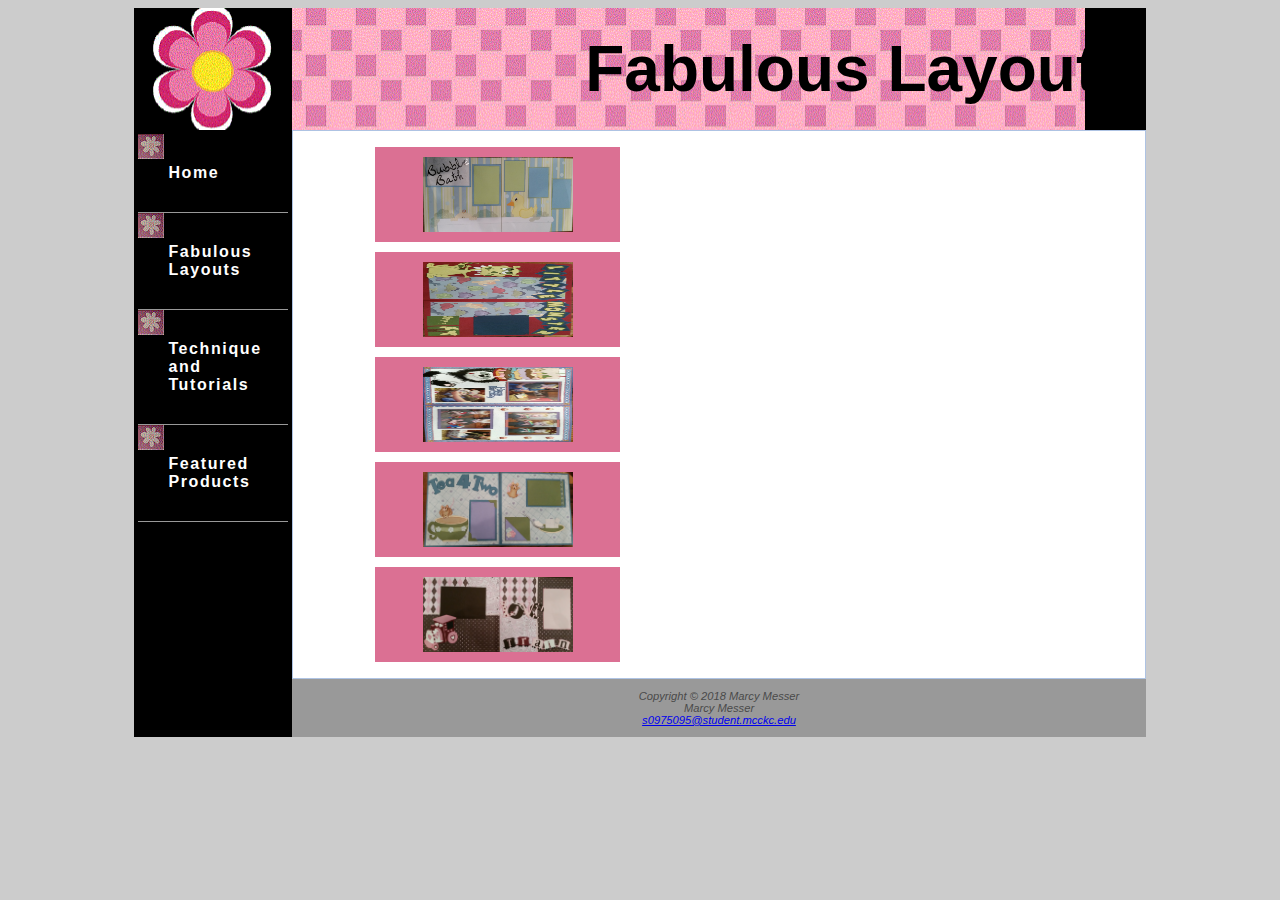
==== fablayout.html @ fc865898 "Add files via upload" ====
<html lang="en">
<head>
<title>Scrapbook</title>
<meta charset="utf-8">
<meta name="viewport" content="width=device-width, initial-scale=1.0">
<link rel="stylesheet" href="Scrapbook.css">
</head>
<body>
<div id="wrapper">
<header>
	<h1>Fabulous Layouts</h1>
</header>
<nav>
<a href="index.html">Home</a>
<a href="fablayout.html">Fabulous Layouts</a>
<a href="techandtut.html">Technique and Tutorials</a>
<a href="product.html">Featured Products</a>
</nav>
<main>
<div id="gallery">
<ul>
  <li><a href="bath.jpg"><img src="bath.jpg" 
       width="150"   height="75" alt="Bubble Bath">
       <span><img src="bath.jpg" width="500" height="240"
        alt="Bubble Bath"><br>Bubble Bath</span></a>
  </li>
   <li><a href="monster.jpg"><img src="monster.jpg" 
       width="150"   height="75" alt="Little Monster">
       <span><img src="monster.jpg" width="500" height="240"
        alt="Little Monster"><br>Little Monster</span></a>
  </li>
   <li><a href="panda.jpg"><img src="panda.jpg" 
       width="150"   height="75" alt="Birthday Panda">
       <span><img src="panda.jpg" width="500" height="240"
        alt="Birthday Panda"><br>Birthday Panda</span></a>
  </li>
   <li><a href="tea.jpg"><img src="tea.jpg" 
       width="150"   height="75" alt="Tea for Two">
       <span><img src="tea.jpg" width="500" height="240"
        alt="Tea for Two"><br>Tea for Two</span></a>
  </li>
   </li>
   <li><a href="train.jpg"><img src="train.jpg" 
       width="150"   height="75" alt="Love Train">
       <span><img src="train.jpg" width="500" height="240"
        alt="Love Train"><br>Love Train</span></a>
  </li>
</ul>
</div>
</main>
<footer>
<div>
		Copyright &copy; 2018 Marcy Messer<br>
		Marcy Messer<br>
		<a href="mailto:s0975095@student.mcckc.edu"> s0975095@student.mcckc.edu</a>
</div>
</footer>
</body>
</html>
---- Scrapbook.css ----
/*External Style Sheet - Let's Get Scrapping*/

* {box-sizing: border box;}

#wrapper {margin-left: auto;
		margin-right: auto;
		width: 80%;
		min-width: 700px;
		background-color: #000000; }
		
body {background-color: #CCCCCC;
	color: #4A4A4A;
	font-family:Arial, Verdana, sans-serif; 
	}
header{background-color: #000000;
	color: #000000;
	text-align: right;
	background-image: url(css_sprites.gif);
	background-repeat: no-repeat;
	}
h1 {line-height: 150%;
	text-indent: 1em;
	margin-bottom: 0;
	font-size: 4em;
	padding: 0.2em;
	}
h2 {color: #000000;}
nav {font-weight: bold;
	float: left;
	width: 150px;
	padding: 4px;
	letter-spacing: 0.1em;
	background-color: #000000;
	}
nav a { text-decoration: none; 
         display: block;
	     padding: 30px;    
         background-color: #000000;     
	     border-bottom: 1px solid #999999; 	
         background-image: url(ribbon.gif);
         background-repeat: no-repeat;
         background-position: left 0;		 
}
nav a {text-decoration: none;}
nav a:link {color: #FFFFFF;}
nav a:visited {color: #999999;}
nav a:hover {color: #FF6699;}

ul{list-style-type: none;}
li { display: inline-block;
	width: 225px;
	padding-bottom: 10px;
	margin: 10px;
	background-color: DB7093;
	text-align: center;
	font-style: italic;
	font-family: Georgia, serif;
	color: #666666;}
	
main {margin-left: 158px;
	padding-left: 2em;
	padding-right: 2em;
	background-color: #FFFFFF;
	border: 1px solid #AEC3E3;
}
main dt {color: #000000;}
aside {float: right;
	width: 200px;
	background-color: #FFCCCC;
	padding: 10px;
	text-align: center;
}
footer {text-align: center;
		background-color: #999999;
		font-size: .70em;
		font-style: italic;
		padding: 1em;
		margin-left: 158px;
		}
.clearright{clear: right;}
.altrow {background-color: #FFCCCC;}
#dcm {float: left;
	margin: 5px 5px 5px 10px;}
#gallery { position: relative; }
#gallery ul { width: 250px; 
             list-style-type: none; }
#gallery li { display: grid;           
			  padding: 10px; }
#gallery img { border-style: none; }
#gallery a { text-decoration: none; 
             color: #333; 
			 font-style: italic; }
#gallery span { display: none; }    
#gallery a:hover span { display: block; 
                        position: absolute;
					    top: 10px; 
						left: 300px; 
						text-align: center; }
#mobile {display: none;}
#desktop {display: inline;}
@media only screen and (max-width: 1024px) {
	body {margin: 0;
		padding: 0;
		background-color: #FFFFFF;
		background-image: none;}
	#wrapper {width: auto;
		min-width: 0;
		margin: 0;}
	h1 {margin: 0;
		font-size: 1.8em;
		line-height: 200%; }
	nav {float: none;
		padding: 0;
		width: auto;}
	nav li {display: inline-block;}
	nav a {padding: 1em;
		font-size: 1em;}
	nav ul {text-align: centered;
		padding: 1em;
		margin: 0;}
	main {font-size: 90%;
		margin: 0;
		padding-left: 2em;}
	footer {margin: 0;}
}

@media only screen and (max-width: 768px) {
	header {background-image: url(lilfish.gif)}
	h1 {font-size: 1.5em;
		line-height: 120%;}
	nav a {display: block;
		padding: 0.2em;
		font-size: 1em;
		border-bottom: 1px #330000;}
	nav li {display: block;}
	nav ul {text-align: left;}
	main {padding: 1em;}
	#category {text-shadow: none;}
	#mobile {display: inline;}
	#desktop {display: none;}
}
table { margin: 1em;
		border: 2px #000066 solid;
		border-collapse: collapse;
}
th, td { padding: .5em;
		 border: 1px #000066 solid;
}
label { float: left;
		display: block;
		text-align: right;
		width: 8em;
		padding-right: 1em;
}
input, textarea { display: block;
				margin-bottom: 1em;
}

header, nav, main, footer {display: block;}
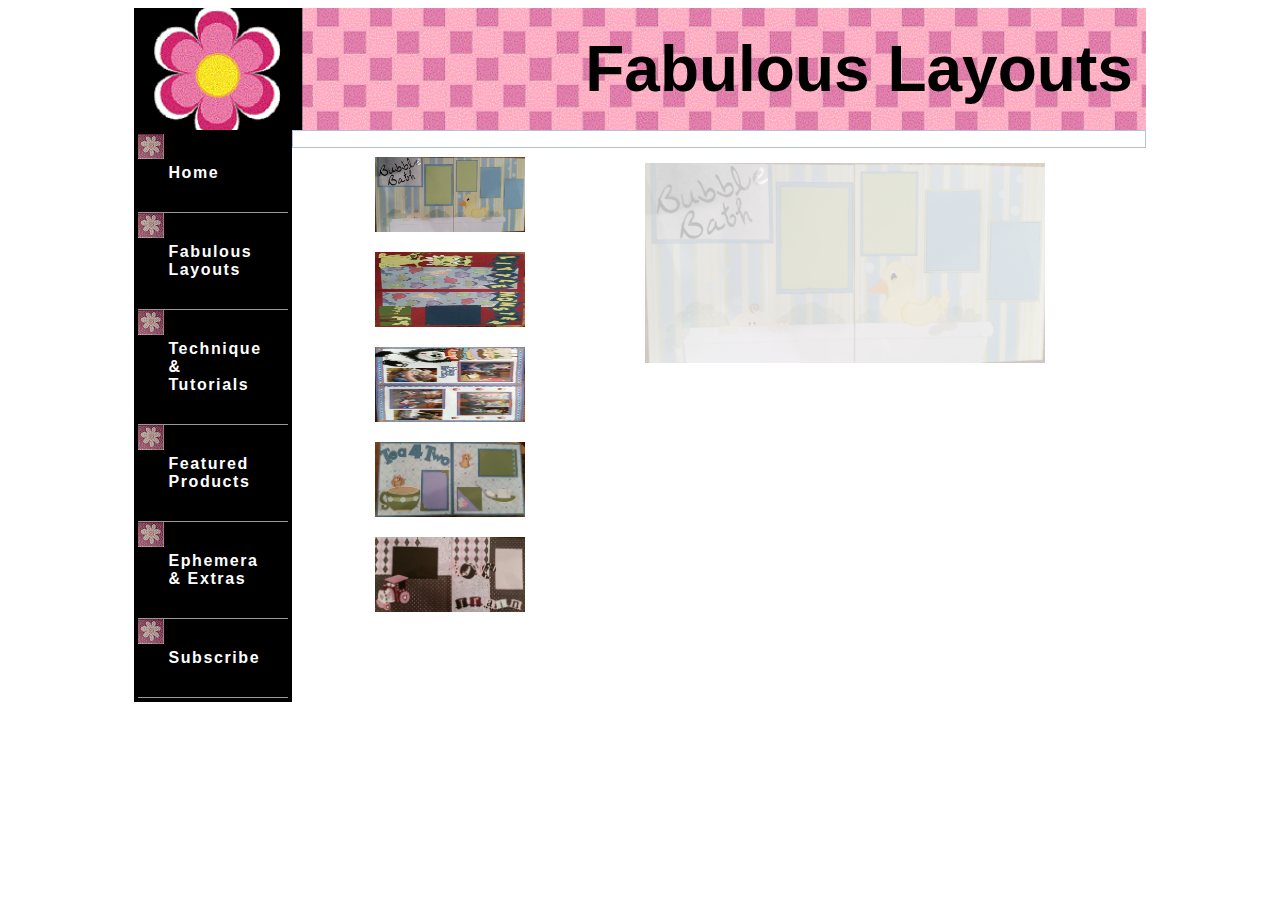
==== commit d9f10bc4: "Add files via upload" ====
--- a/fablayout.html
+++ b/fablayout.html
@@ -4,6 +4,10 @@
 <meta charset="utf-8">
 <meta name="viewport" content="width=device-width, initial-scale=1.0">
 <link rel="stylesheet" href="Scrapbook.css">
+<style>
+body { background-color: #FFFFFF;
+}
+</style>
 </head>
 <body>
 <div id="wrapper">
@@ -13,11 +17,16 @@
 <nav>
 <a href="index.html">Home</a>
 <a href="fablayout.html">Fabulous Layouts</a>
-<a href="techandtut.html">Technique and Tutorials</a>
+<a href="techandtut.html">Technique & Tutorials</a>
 <a href="product.html">Featured Products</a>
+<a href="ephemera.html">Ephemera & Extras</a>
+<a href="subscribe.html">Subscribe</a>
 </nav>
 <main>
 <div id="gallery">
+ <figure>
+  <img src="bath.jpg" width="400" height="200" alt="e">
+ </figure>
 <ul>
   <li><a href="bath.jpg"><img src="bath.jpg" 
        width="150"   height="75" alt="Bubble Bath">
@@ -48,12 +57,5 @@
 </ul>
 </div>
 </main>
-<footer>
-<div>
-		Copyright &copy; 2018 Marcy Messer<br>
-		Marcy Messer<br>
-		<a href="mailto:s0975095@student.mcckc.edu"> s0975095@student.mcckc.edu</a>
-</div>
-</footer>
 </body>
 </html>--- a/Scrapbook.css
+++ b/Scrapbook.css
@@ -16,6 +16,7 @@
 	color: #000000;
 	text-align: right;
 	background-image: url(css_sprites.gif);
+	background-size: cover;
 	background-repeat: no-repeat;
 	}
 h1 {line-height: 150%;
@@ -48,14 +49,7 @@
 
 ul{list-style-type: none;}
 li { display: inline-block;
-	width: 225px;
-	padding-bottom: 10px;
-	margin: 10px;
-	background-color: DB7093;
-	text-align: center;
-	font-style: italic;
-	font-family: Georgia, serif;
-	color: #666666;}
+}
 	
 main {margin-left: 158px;
 	padding-left: 2em;
@@ -76,26 +70,41 @@
 		font-style: italic;
 		padding: 1em;
 		margin-left: 158px;
-		}
+	}
 .clearright{clear: right;}
 .altrow {background-color: #FFCCCC;}
 #dcm {float: left;
 	margin: 5px 5px 5px 10px;}
+#dcm1 {float: right;
+	margin: 5px 5px 5px 10px;}
 #gallery { position: relative; }
+figure { position: absolute;
+         left: 280px;
+		 text-align: center;
+		 opacity: .25; }
 #gallery ul { width: 250px; 
              list-style-type: none; }
 #gallery li { display: grid;           
 			  padding: 10px; }
+#gallery li { display: inline; 
+              float: left;
+padding: 10px;}
 #gallery img { border-style: none; }
 #gallery a { text-decoration: none; 
              color: #333; 
 			 font-style: italic; }
-#gallery span { display: none; }    
-#gallery a:hover span { display: block; 
-                        position: absolute;
-					    top: 10px; 
-						left: 300px; 
-						text-align: center; }
+#gallery span { position: absolute; 
+                left: -1000px;
+				opacity: 0;
+                transition: opacity 3s ease-in-out; 
+} 
+#gallery a:hover span { position: absolute;
+                        top: 16px; 
+						left: 320px;
+                        text-align: center; 
+						opacity: 1;
+}
+
 #mobile {display: none;}
 #desktop {display: inline;}
 @media only screen and (max-width: 1024px) {
@@ -159,4 +168,6 @@
 header, nav, main, footer {display: block;}
 		
 			
+	
+			
 	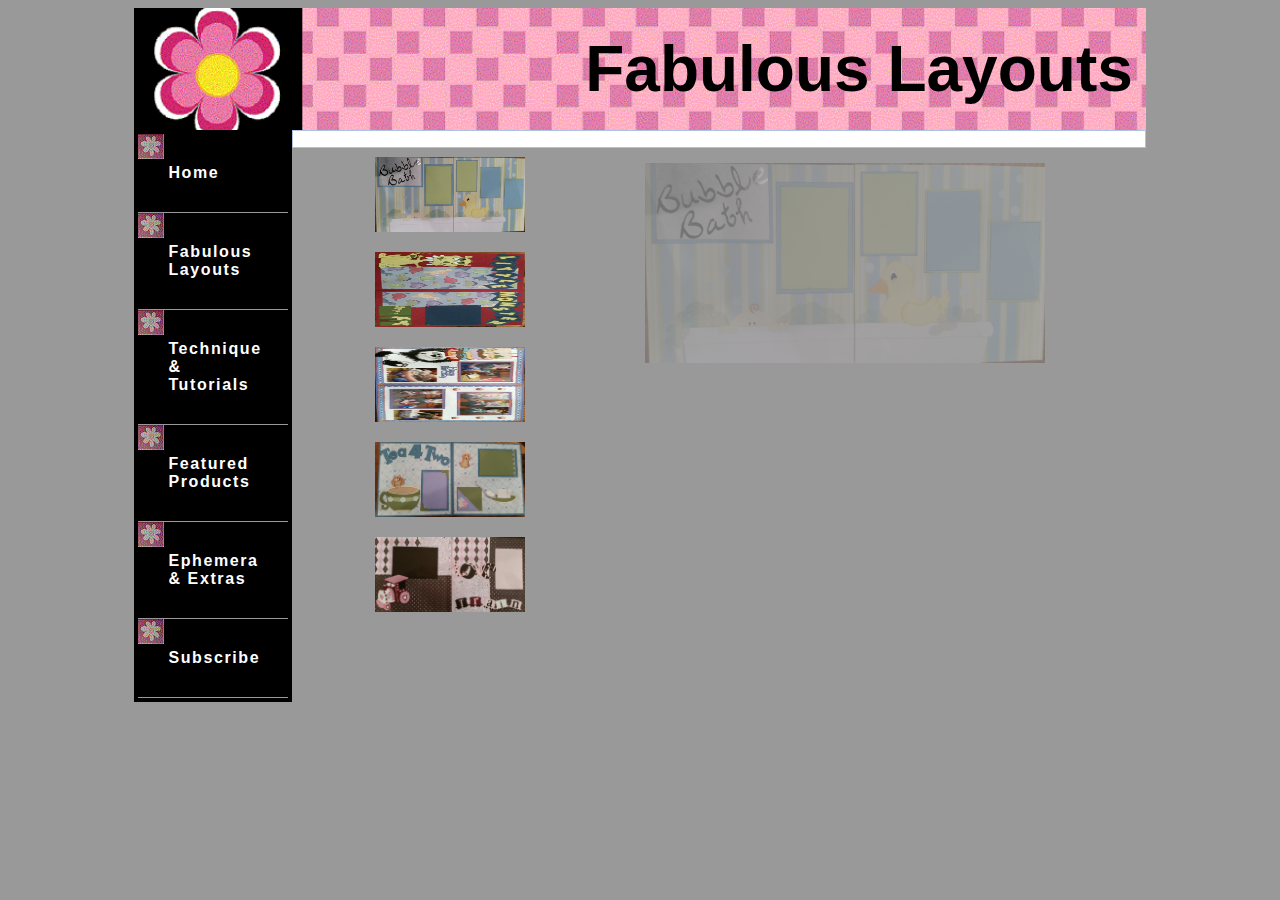
==== commit 1a96a08e: "Update fablayout.html" ====
--- a/fablayout.html
+++ b/fablayout.html
@@ -5,7 +5,7 @@
 <meta name="viewport" content="width=device-width, initial-scale=1.0">
 <link rel="stylesheet" href="Scrapbook.css">
 <style>
-body { background-color: #FFFFFF;
+body { background-color: #999999;
 }
 </style>
 </head>
@@ -58,4 +58,4 @@
 </div>
 </main>
 </body>
-</html>+</html>
